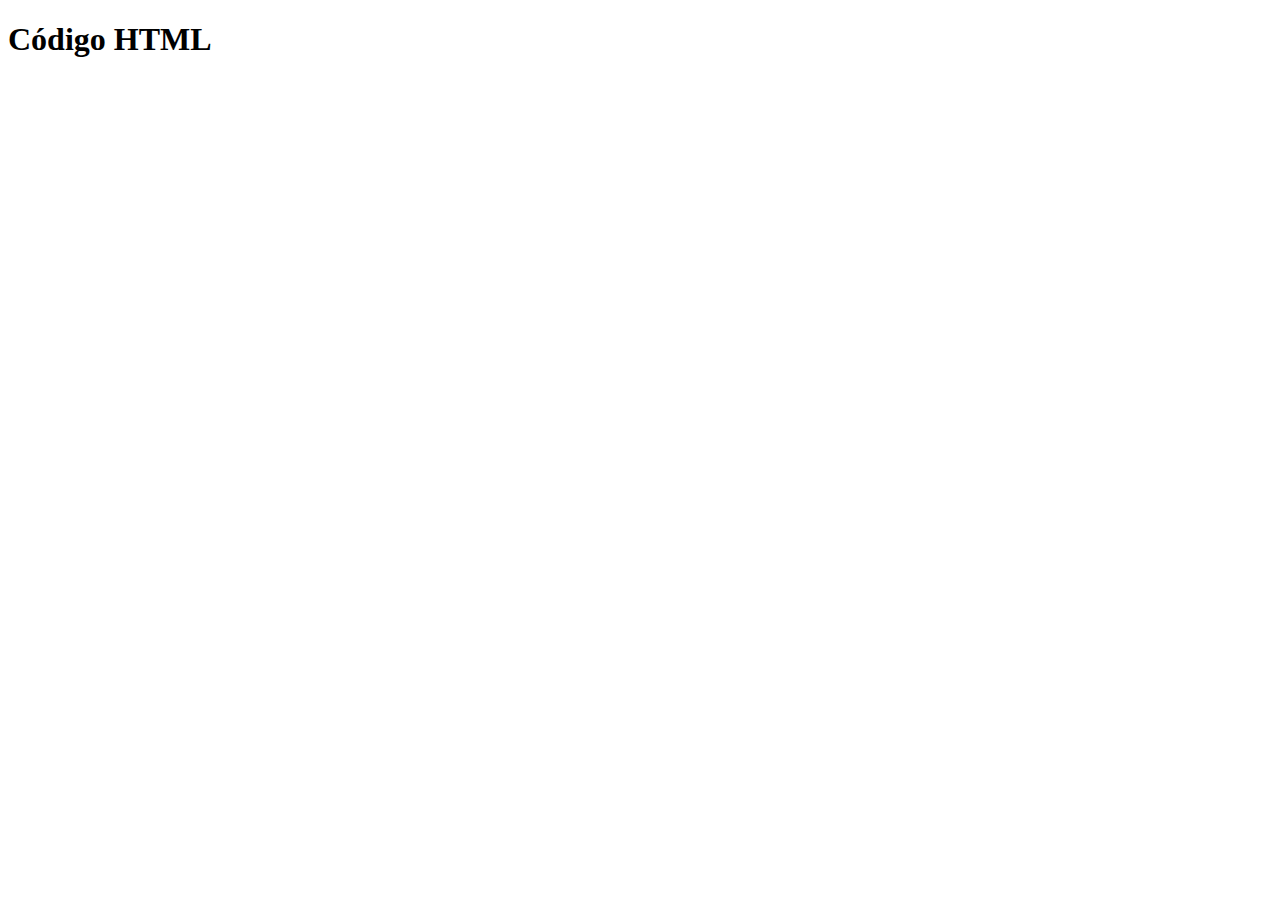
==== index.html @ 5bdf5eba "adicionando index.html" ====
<!DOCTYPE html>
<html lang="pt-br">
<head>
    <meta charset="UTF-8">
    <meta name="viewport" content="width=device-width, initial-scale=1.0">
    <title>Código HTML</title>
</head>
<body>
    <h1>Código HTML</h1>
    
</body>
</html>
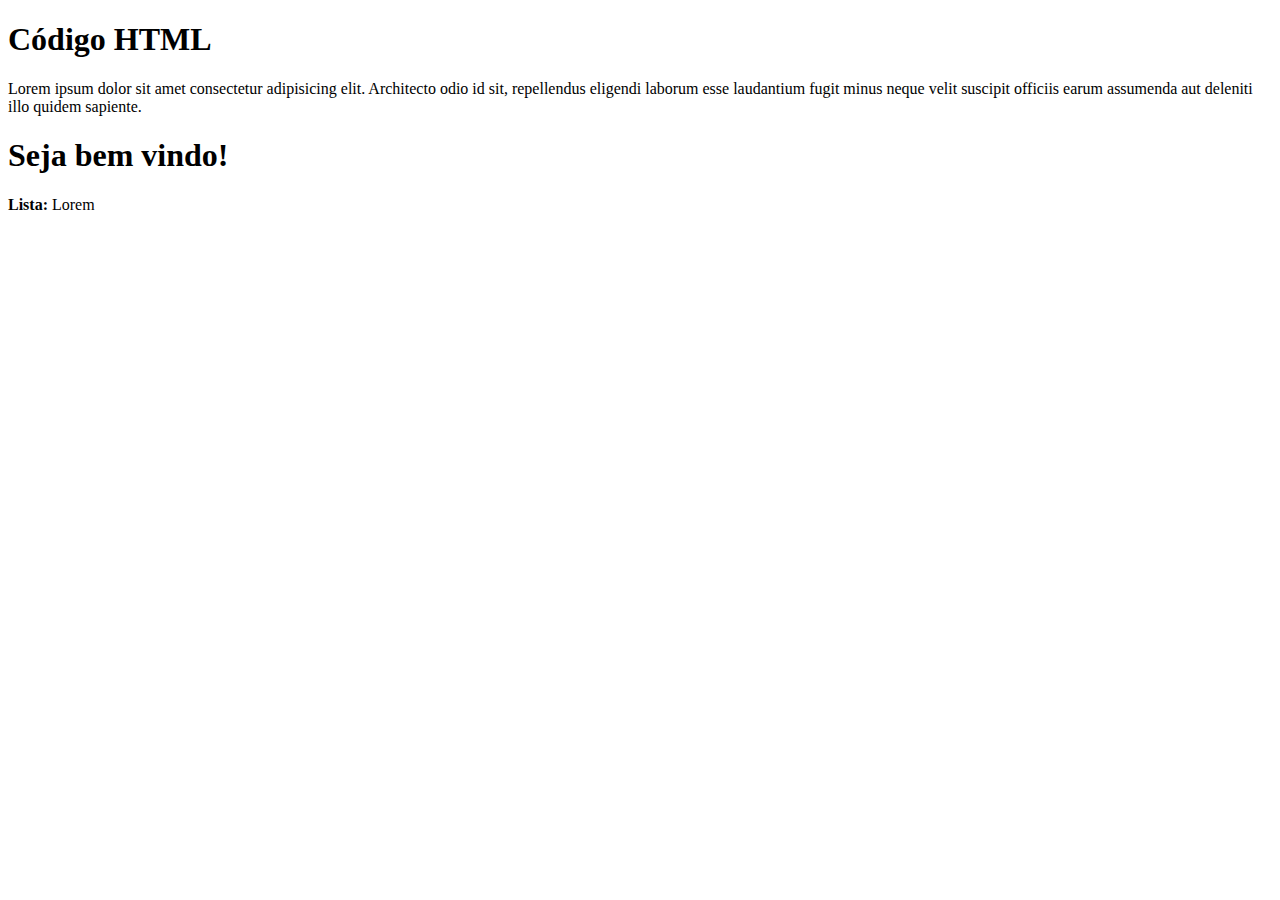
==== commit 528ae9a9: "adicionando tags do html" ====
--- a/index.html
+++ b/index.html
@@ -7,6 +7,13 @@
 </head>
 <body>
     <h1>Código HTML</h1>
-    
+
+    <p>Lorem ipsum dolor sit amet consectetur adipisicing elit. Architecto odio id sit, repellendus eligendi laborum esse laudantium fugit minus neque velit suscipit officiis earum assumenda aut deleniti illo quidem sapiente.</p>
+
+    <div>
+        <h1>Seja bem vindo!</h1>
+        <strong>Lista:</strong>
+        <span>Lorem</span>
+    </div>
 </body>
 </html>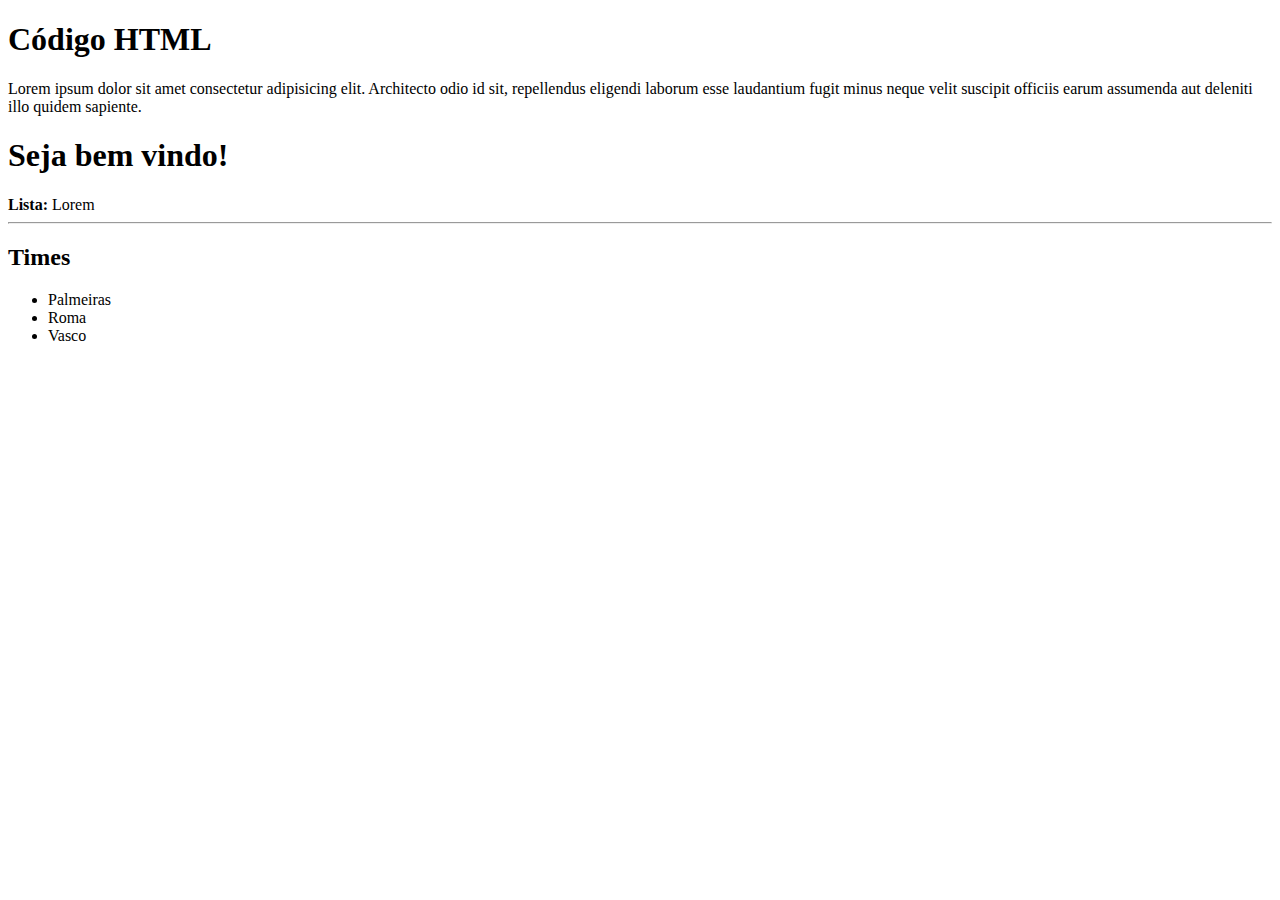
==== commit c2e085de: "adicionando times" ====
--- a/index.html
+++ b/index.html
@@ -15,5 +15,12 @@
         <strong>Lista:</strong>
         <span>Lorem</span>
     </div>
+    <hr>
+    <h2>Times</h2>
+    <ul>
+        <li>Palmeiras</li>
+        <li>Roma</li>
+        <li>Vasco</li>
+    </ul>
 </body>
 </html>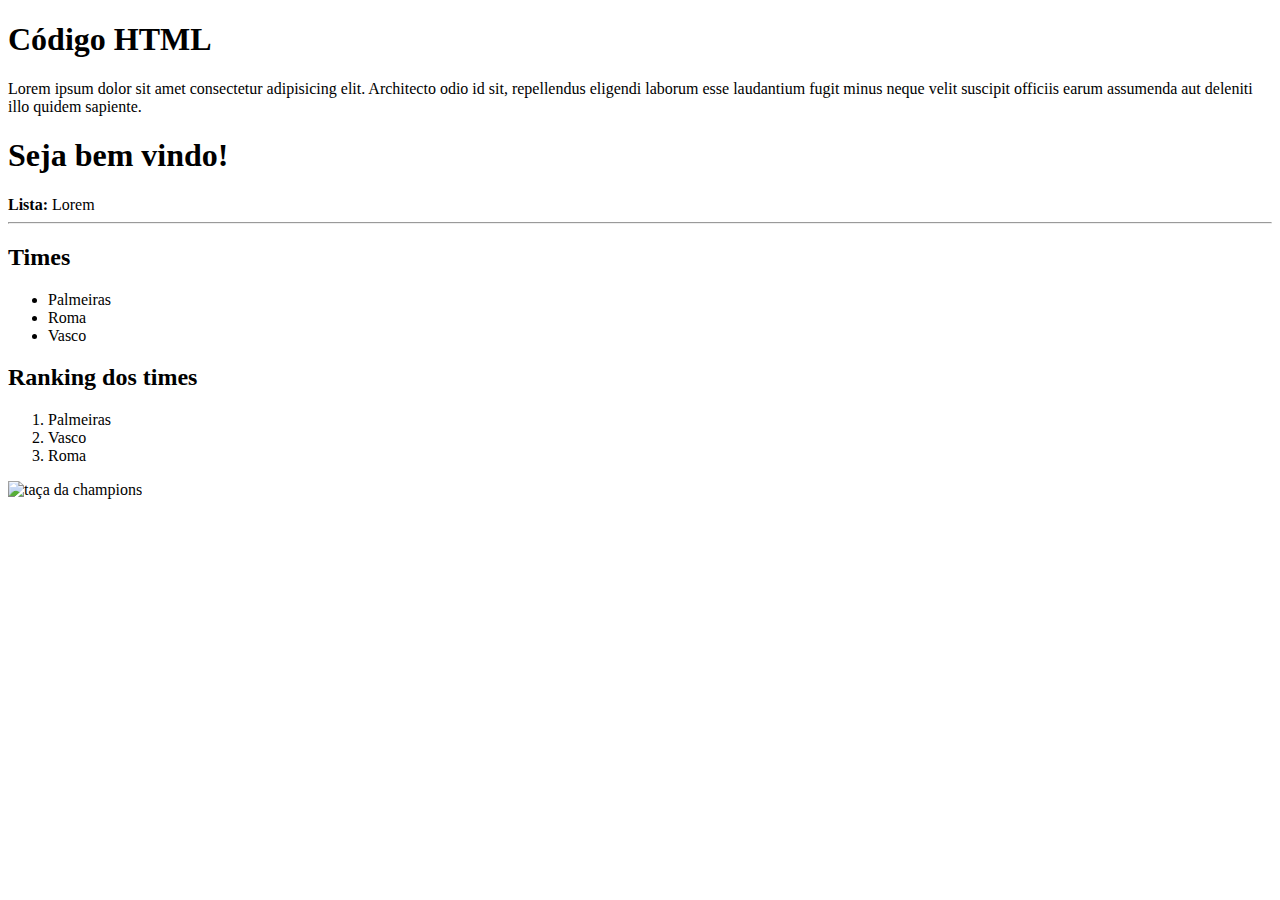
==== commit 61165f7c: "adicionando imagem + rank dos times" ====
--- a/index.html
+++ b/index.html
@@ -22,5 +22,12 @@
         <li>Roma</li>
         <li>Vasco</li>
     </ul>
+    <h2>Ranking dos times</h2>
+    <ol>
+        <li>Palmeiras</li>
+        <li>Vasco</li>
+        <li>Roma</li>
+    </ol>
+    <img src="https://esportividade.com.br/wp-content/uploads/2016/03/trofeu.jpg" alt="taça da champions">
 </body>
 </html>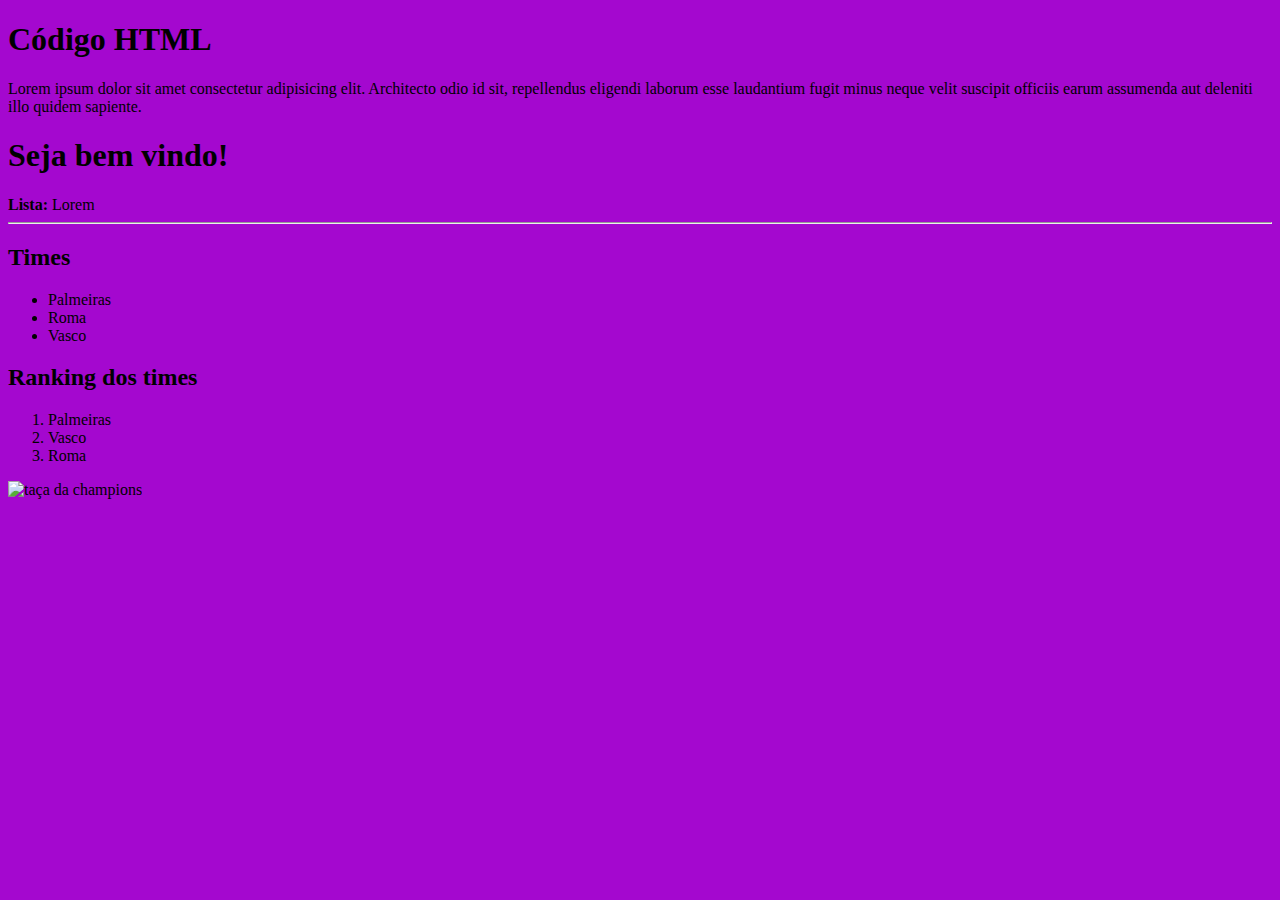
==== commit fe8170a5: "nova cor de fundo" ====
--- a/index.html
+++ b/index.html
@@ -4,6 +4,11 @@
     <meta charset="UTF-8">
     <meta name="viewport" content="width=device-width, initial-scale=1.0">
     <title>Código HTML</title>
+    <style>
+        body {
+            background-color: rgb(164, 8, 207);
+        }
+    </style>
 </head>
 <body>
     <h1>Código HTML</h1>
